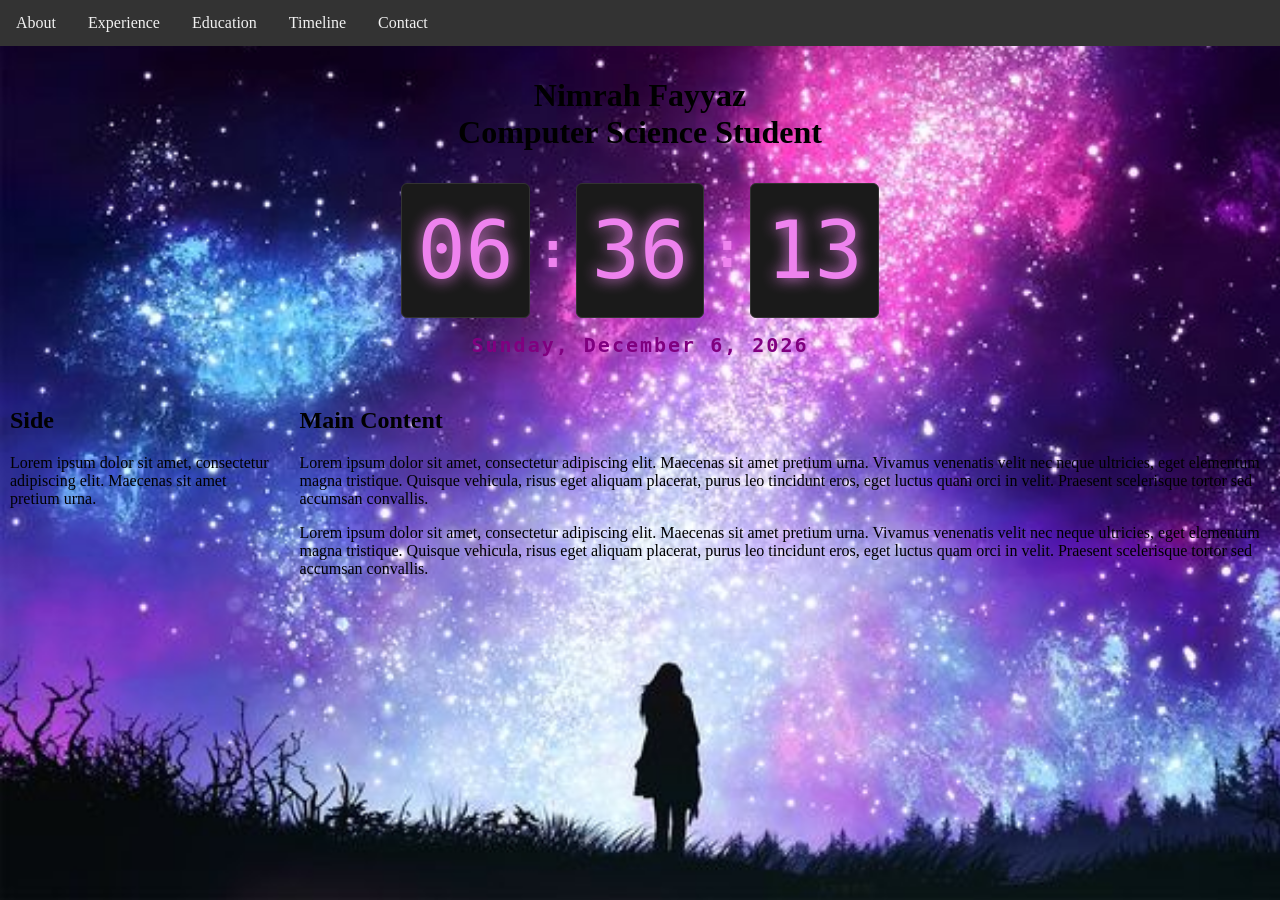
==== index.html @ 2d7e3dbd "renamed html file" ====
<!DOCTYPE html>
<html>
<head>
<meta charset="utf-8">
<meta name="viewport" content="width=device-width, initial-scale=1">
<link rel="stylesheet" href="first.css">
</head>
<body>



<ul class="topnav">
  <li><a href="#">About</a></li>
  <li><a href="#">Experience</a></li>
  <li><a href="#">Education</a></li>
  <li><a href="#">Timeline</a></li>
  <li><a href="#">Contact</a></li>
  
</ul>

<header>
  <h1>Nimrah Fayyaz
    <br>
    Computer Science Student
  </h1>
</header>


<div class="clock-container">
  <div class="clock">
    <div class="digit-box"><span id="hours">00</span></div>
    <span class="colon">:</span>
    <div class="digit-box"><span id="minutes">00</span></div>
    <span class="colon">:</span>
    <div class="digit-box"><span id="seconds">00</span></div>
  </div>
  <p id="dateDisplay"></p>
</div>

<script>
    //THIS IS FOR TIME
    function updateClock() {
  const date= new Date();

  let hours = String(date.getHours()).padStart(2, "0");  // Get the current hours and convert into text [ beacuse pad start works only with string], pad start (no.of digit u want, 0 ---> ,means dding a leading "0" if needed. So 9 → "09", but 14 stays "14".)
  let minutes = String(date.getMinutes()).padStart(2, "0");
  let seconds = String(date.getSeconds()).padStart(2, "0");

  document.getElementById("hours").textContent = hours;
  document.getElementById("minutes").innerText = minutes;
  document.getElementById("seconds").innerHTML = seconds;
// THIS IS FOR DATE

  const options = { weekday: "long", year: "numeric", month: "long", day: "numeric" };
  document.getElementById("dateDisplay").innerHTML = date.toLocaleDateString("en-US", options);
}

updateClock();
setInterval(updateClock, 1000);
</script>


<div class="flex-container">
  <div>
    <h2>Side</h2>
    <p>Lorem ipsum dolor sit amet, consectetur adipiscing elit. Maecenas sit amet pretium urna.</p>
  </div>

  <div>
    <h2>Main Content</h2>
    <p>Lorem ipsum dolor sit amet, consectetur adipiscing elit. Maecenas sit amet pretium urna. Vivamus venenatis velit nec neque ultricies, eget elementum magna tristique. Quisque vehicula, risus eget aliquam placerat, purus leo tincidunt eros, eget luctus quam orci in velit. Praesent scelerisque tortor sed accumsan convallis.</p>
    <p>Lorem ipsum dolor sit amet, consectetur adipiscing elit. Maecenas sit amet pretium urna. Vivamus venenatis velit nec neque ultricies, eget elementum magna tristique. Quisque vehicula, risus eget aliquam placerat, purus leo tincidunt eros, eget luctus quam orci in velit. Praesent scelerisque tortor sed accumsan convallis.</p>
  </div>









</body>
</html>
---- first.css ----
body {
  margin: 0;
  padding: 0;
}
/*modify this one*/
html{
  background-image: url("pic2.jpg");
  background-repeat:no-repeat;    
  background-attachment:fixed;
   background-size: cover; /* makes the image fill the screen without stretching weirdly */
}

header {
  margin: 0;
  padding: 10px;
  text-align: center;
}
/* for the nav bar */
ul.topnav {
  display: flex;
  flex-direction:row;  /*this is by default*/
  /*justify-content: flex-end;   right aligns the items in the nav bar  , BY DEFAULT ITS LEFT OR u can say flex start*/
  list-style-type: none;
  margin: 0;
  padding: 0;
  background-color: #333333;
 
}


ul.topnav li a {  /* elelemnt a in li in class topnav*/
  display: block;  /* takes its own space*/
  color: #f1f1f1;
  padding: 14px 16px;
  text-decoration: none; /* remove underline */
  
}


ul.topnav li a:hover {
  background-color: #dddddd;
  color: black;
}


/*the body text*/

div.flex-container {
  display: flex; /* aligns things side to side */
  /* Show the flex items horizontally */
  flex-direction: row; /* default is row */
}

div.flex-container > div {
  margin: 10px;
}

/* Use media query and show the flex items vertically if screen width is less than 600px */
 @media screen and (max-width:600px) {
  div.flex-container {
    flex-direction: column;
  }
}




/* code for the clock*/

.clock-container {
  text-align: center;
  font-family: monospace;

}

.clock {
  display: flex;
  justify-content: center;
  align-items: center;
  gap: 8px;
}

.digit-box {
  background: #1a1a1a;
  border: 1px solid #333;
  border-radius: 6px;
  padding: 20px 15px;
}

.digit-box span {
  font-size: 80px;
 
  color: violet;
  text-shadow:0px 0px 15px violet;  /*horzontal  | vertical | blur radius [how much blur u want ]| color*/ 
}

.colon {
  font-size: 50px;
  color: violet;
  text-shadow: 0 0 10px violet;
  font-weight: bold;
}

/* fot the date display */
#dateDisplay {
  color: purple;
  font-size: 20px;
  margin-top: 15px;
  letter-spacing: 2px;
  font-weight: bold;
} text-shadow:0 0 15px violet;
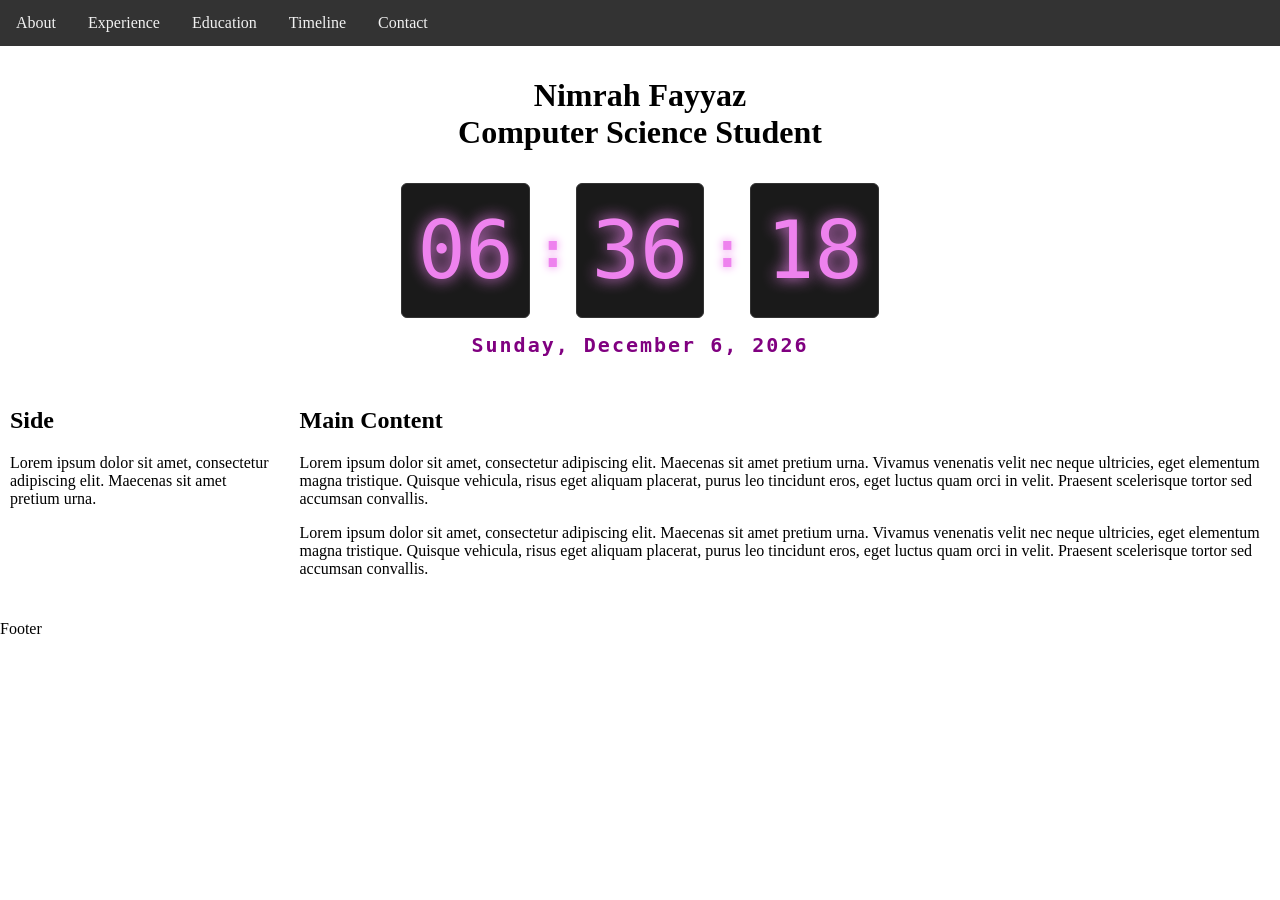
==== commit 80dcdd28: "cimmit 2" ====
--- a/index.html
+++ b/index.html
@@ -71,9 +71,12 @@
     <p>Lorem ipsum dolor sit amet, consectetur adipiscing elit. Maecenas sit amet pretium urna. Vivamus venenatis velit nec neque ultricies, eget elementum magna tristique. Quisque vehicula, risus eget aliquam placerat, purus leo tincidunt eros, eget luctus quam orci in velit. Praesent scelerisque tortor sed accumsan convallis.</p>
     <p>Lorem ipsum dolor sit amet, consectetur adipiscing elit. Maecenas sit amet pretium urna. Vivamus venenatis velit nec neque ultricies, eget elementum magna tristique. Quisque vehicula, risus eget aliquam placerat, purus leo tincidunt eros, eget luctus quam orci in velit. Praesent scelerisque tortor sed accumsan convallis.</p>
   </div>
+</div>
 
 
-
+<footer>
+  <p>Footer</p>
+</footer>
 
 
 
--- a/first.css
+++ b/first.css
@@ -3,12 +3,19 @@
   padding: 0;
 }
 /*modify this one*/
+
+/*
 html{
   background-image: url("pic2.jpg");
   background-repeat:no-repeat;    
-  background-attachment:fixed;
-   background-size: cover; /* makes the image fill the screen without stretching weirdly */
-}
+  background-attachment:scroll;
+   background-size: cover;
+  }*/
+
+/* makes the image fill the screen without stretching weirdly */
+
+   
+
 
 header {
   margin: 0;
@@ -108,4 +115,10 @@
   margin-top: 15px;
   letter-spacing: 2px;
   font-weight: bold;
-} text-shadow:0 0 15px violet;+} text-shadow:0 0 15px violet;
+
+footer {
+  background-color: #f1f1f1;
+  padding: 8px;
+  text-align: center;
+}
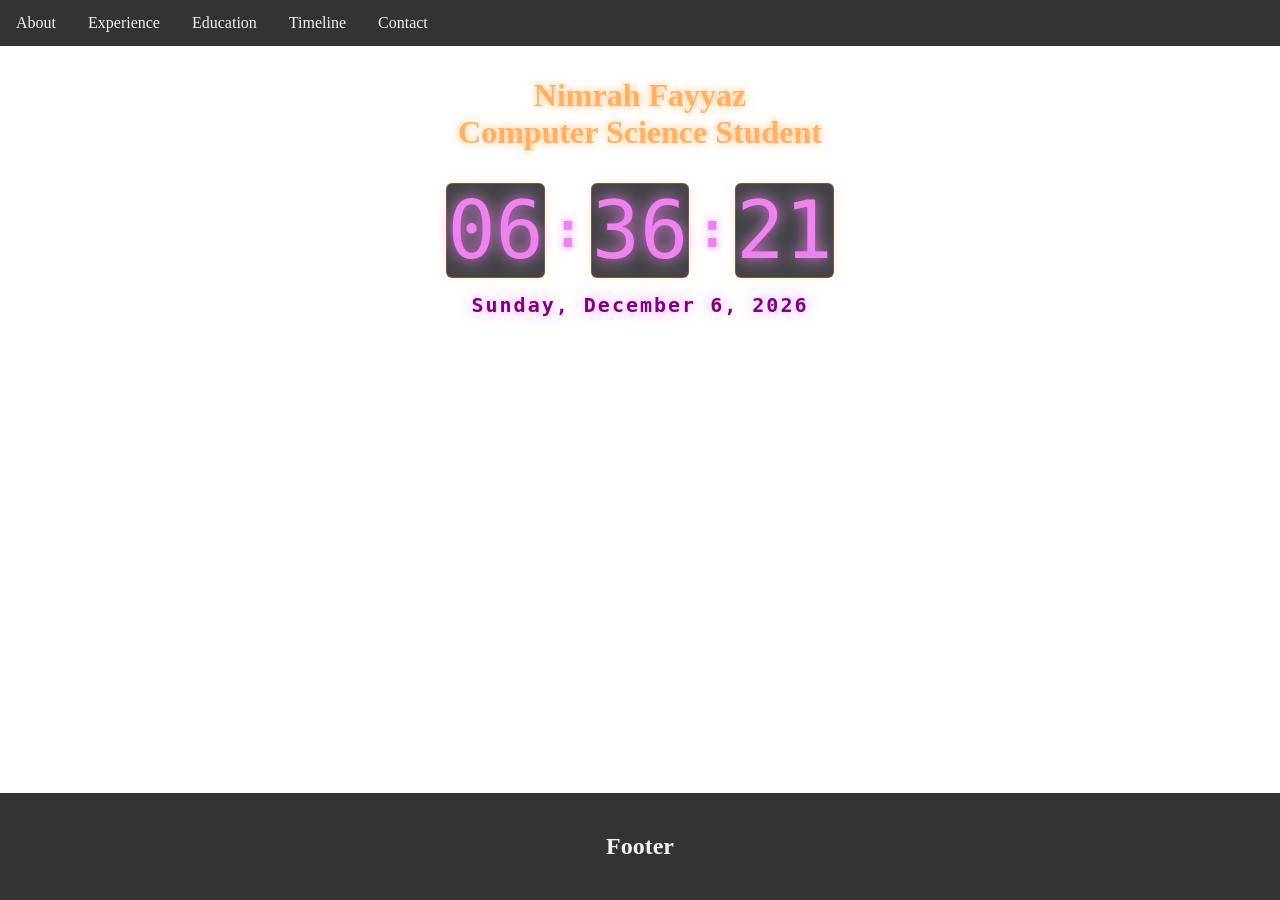
==== commit a9642299: "commit 3" ====
--- a/index.html
+++ b/index.html
@@ -60,24 +60,13 @@
 </script>
 
 
-<div class="flex-container">
-  <div>
-    <h2>Side</h2>
-    <p>Lorem ipsum dolor sit amet, consectetur adipiscing elit. Maecenas sit amet pretium urna.</p>
-  </div>
 
-  <div>
-    <h2>Main Content</h2>
-    <p>Lorem ipsum dolor sit amet, consectetur adipiscing elit. Maecenas sit amet pretium urna. Vivamus venenatis velit nec neque ultricies, eget elementum magna tristique. Quisque vehicula, risus eget aliquam placerat, purus leo tincidunt eros, eget luctus quam orci in velit. Praesent scelerisque tortor sed accumsan convallis.</p>
-    <p>Lorem ipsum dolor sit amet, consectetur adipiscing elit. Maecenas sit amet pretium urna. Vivamus venenatis velit nec neque ultricies, eget elementum magna tristique. Quisque vehicula, risus eget aliquam placerat, purus leo tincidunt eros, eget luctus quam orci in velit. Praesent scelerisque tortor sed accumsan convallis.</p>
-  </div>
-</div>
+
 
 
 <footer>
-  <p>Footer</p>
+  <h2>Footer</h2>
 </footer>
-
 
 
 
--- a/first.css
+++ b/first.css
@@ -1,7 +1,4 @@
-body {
-  margin: 0;
-  padding: 0;
-}
+
 /*modify this one*/
 
 /*
@@ -14,8 +11,7 @@
 
 /* makes the image fill the screen without stretching weirdly */
 
-   
-
+    
 
 header {
   margin: 0;
@@ -56,10 +52,8 @@
   display: flex; /* aligns things side to side */
   /* Show the flex items horizontally */
   flex-direction: row; /* default is row */
-}
-
-div.flex-container > div {
   margin: 10px;
+  flex:1;  /* eat all extra white spaces/ basically fill all the white space*/
 }
 
 /* Use media query and show the flex items vertically if screen width is less than 600px */
@@ -77,6 +71,7 @@
 .clock-container {
   text-align: center;
   font-family: monospace;
+  flex:1;
 
 }
 
@@ -88,10 +83,17 @@
 }
 
 .digit-box {
-  background: #1a1a1a;
+  /*background: #1a1a1a;
   border: 1px solid #333;
   border-radius: 6px;
-  padding: 20px 15px;
+  padding: 20px 15px;*/
+
+
+   background: rgba(20,20,25,0.8);
+  border: 1px solid rgba(255,140,0,0.3);
+  border-radius: 6px;
+  box-shadow: 0 0 15px rgba(255,140,0,0.1);
+ 
 }
 
 .digit-box span {
@@ -115,10 +117,53 @@
   margin-top: 15px;
   letter-spacing: 2px;
   font-weight: bold;
-} text-shadow:0 0 15px violet;
+ text-shadow:0 0 15px violet;}
 
 footer {
-  background-color: #f1f1f1;
-  padding: 8px;
+  padding: 20px;
   text-align: center;
+   background-color: #333333;
+   color: #f1f1f1;
+  margin:0px;
+  
 }
+body {
+  display: flex;
+  flex-direction: column;
+  min-height: 100vh;
+  margin: 0;
+  padding: 0;
+  background-image: url("1.jpg");
+  background-size: cover;
+  background-repeat: no-repeat;
+  background-attachment: fixed;
+}
+ /*background-color: #0a0a0f;
+  background-image: linear-gradient(rgba(255,140,0,0.07) 1px, transparent 1px), 
+  linear-gradient(90deg, rgba(255,140,0,0.07) 1px, transparent 1px); 
+  background-size: 40px 40px; color: #f1f1f1; font-family: monospace; 
+ background-color: #0a0a0f; background-image: radial-gradient(circle at 50% 20%, rgba(255,140,0,0.08), transparent 60%), linear-gradient(rgba(255,140,0,0.07) 1px, transparent 1px), linear-gradient(90deg, rgba(255,140,0,0.07) 1px, transparent 1px); background-size: cover, 40px 40px, 40px 40px;}*/
+
+
+ h1, .accent { color: #ffb066; text-shadow: 0 0 10px rgba(255,140,0,0.6); }
+
+ 
+
+
+
+
+/* STICKY FOOTER LOGIC:
+   1.write a css code for body
+  display:flex, body = flex direction =column, min-height:100vh (screen-tall column)
+
+
+   
+
+  min-height: 100vh is a separate rule that just makes sure body is at least screen-tall
+   so there's room to push the footer down 
+(min-height:100vh only matters if content is shorter than the screen) 
+
+   2. .flex-container gets flex:1 → grows, eats leftover space [ the flex:1 is applied any one tag, usually the one which is the biggest ]
+   3. footer gets pushed to bottom as a result*/
+
+   
